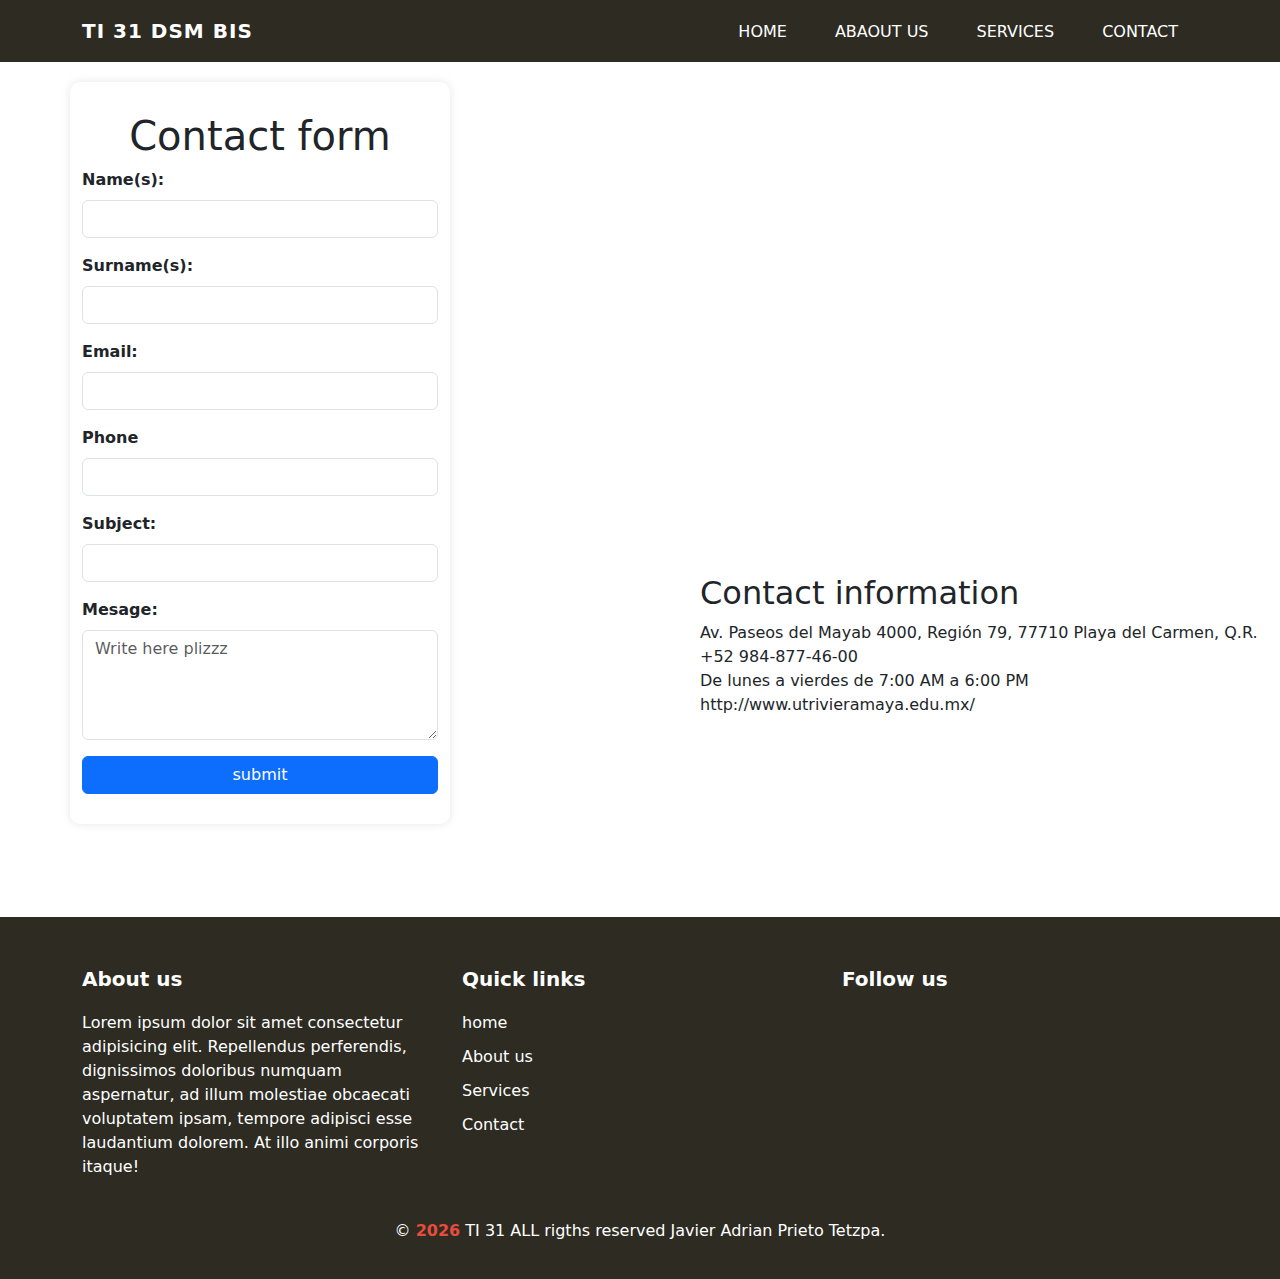
==== contacto.html @ 08d3be11 "examenv2" ====
<!DOCTYPE html>
<html lang="en">
<head>

    <meta charset="UTF-8">
    <meta name="viewport" content="width=device-width, initial-scale=1.0">
    <link rel="stylesheet" href="/css/contac.css">
    <title>Contact</title>
    <link href="https://cdn.jsdelivr.net/npm/bootstrap@5.3.3/dist/css/bootstrap.min.css" rel="stylesheet" integrity="sha384-QWTKZyjpPEjISv5WaRU9OFeRpok6YctnYmDr5pNlyT2bRjXh0JMhjY6hW+ALEwIH" crossorigin="anonymous">

    <link rel="stylesheet" href="https://cdnjs.cloudflare.com/ajax/libs/font-awesome/6.6.0/css/all.min.css" integrity="sha512-Kc323vGBEqzTmouAECnVceyQqyqdsSiqLQISBL29aUW4U/M7pSPA/gEUZQqv1cwx4OnYxTxve5UMg5GT6L4JJg==" crossorigin="anonymous" referrerpolicy="no-referrer" />
</head>
<body>

    <nav class="navbar navbar-expand-lg navbar-dark">
        <div class="container">
            <a href="#" class="navbar-brand"> <i class="fa-solid fa-globe"> </i> TI 31 DSM BIS</a>

            <button class="navbar-toggler" type="button" data-bs-toggle="collapse" data-bs-target="#navbarNav" aria-controls="navbarNav" aria-expanded="false" aria-label="Toggle navigation" > <span class="navbar-toggler-icon"></span></button>

            <div class="collapse navbar-collapse" id="navbarNav">

                <ul class="navbar-nav ms-auto">
                    <li class="nav-item">
                        <a href="/index.html" class="nav-link"> <i class="fa-solid fa-house"></i>  HOME</a>
                    </li>
                    <li class="nav-item">
                        <a href="#" class="nav-link"> <i class="fa-solid fa-info"></i> ABAOUT US</a>
                    </li>
                    <li class="nav-item">
                        <a href="#" class="nav-link"> <i class="fa-solid fa-gear"></i> SERVICES</a>
                    </li>
                    <li class="nav-item">
                        <a href="/contacto.html" class="nav-link"> <i class="fa-solid fa-envelope"></i> CONTACT</a>
                    </li>
                </ul>
            </div>
        </div>
    </nav>


       
       <!-- Main container -->
       <div class="container mt-12">
        <div class="row">
            <div class="col-md-4 form-container" >
                <h1 class="text-center">Contact form</h1>
                <!-- Start Form -->
                <form action="#" method="post">

                    <!-- Tetxt field -->
                     <div class="mb-3">
                        <label for="name" class="form-label">Name(s):</label>
                         <input type="text" class="form-control" id="name" name="name" required>
                     </div>

                        <!-- Tetxt field -->
                        <div class="mb-3">
                            <label for="name" class="form-label">Surname(s):</label>
                             <input type="text" class="form-control" id="name" name="name" required>
                         </div>

                     <!-- Email field -->
                      <div class="mb-3">
                        <label for="Email" class="form-label">Email:</label>
                         <input type="email" class="form-control" id="Email" name="Email" required>
                      </div>

                         <!-- number -->

                         <div class="mb-3">
                            <label for="phone" class="form-label" >Phone</label>
                            <input type="tel" class="form-control" name="phone" id="phone" pattern="[0-9]{9}">
                         </div>

                         <!-- Tetxt field -->
                     <div class="mb-3">
                        <label for="name" class="form-label">Subject:</label>
                         <input type="text" class="form-control" id="Subject" name="Subject" required>
                     </div>

                        <!-- Text Area-->
                        <div class="mb-3">
                            <label for="coments" class="form-label">Mesage:</label>
                            <textarea class="form-control" name="coments" id="coments" rows="4" placeholder="Write here plizzz"></textarea>
                        </div>


                             

                        <!-- send and reset buttom -->
                        <div class="d-grid gap-2">
                            <button type="submit" class="btn btn-primary">
                                submit 
                            </button>

                        </div>
                </form>
            </div>
        </div>
    </div>


  
        <div class="malxd">
        
                                <iframe src="https://www.google.com/maps/embed?pb=!1m18!1m12!1m3!1d3732.6488899415635!2d-87.0663642239189!3d20.683858780880623!2m3!1f0!2f0!3f0!3m2!1i1024!2i768!4f13.1!3m3!1m2!1s0x85d1e2a14f13ba35%3A0x25d0481d668fb996!2sUniversidad%20Tecnol%C3%B3gica%20de%20la%20Riviera%20Maya%20-%20BIS!5e0!3m2!1ses-419!2smx!4v1729085840001!5m2!1ses-419!2smx" width="600" height="450" style="border:0;" allowfullscreen="" loading="lazy" referrerpolicy="no-referrer-when-downgrade"></iframe>                     
            <div>
                <h2>Contact information</h2>

               
                <a >
                    <i class="fa-solid fa-location-dot"></i>
                    Av. Paseos del Mayab 4000, Región 79, 77710 Playa del Carmen, Q.R.
                </a>
                <br>
                <a>
                    <i class="fa-solid fa-phone"></i>
                    +52 984-877-46-00
                </a>
                <br>
                <a >
                    <i class="fa-solid fa-envelope"></i>
                    De lunes a vierdes de 7:00 AM a 6:00 PM 
                </a>
                <br>
                <a >
                    <i class="fa-solid fa-circle-info"></i>
                    http://www.utrivieramaya.edu.mx/
                </a>

            </div>
            
        </div>
     
   

 


  


    <footer class="footer mt-auto">
        <div class="container">
            <div class="row">
                <div class="col-md-4 mb-4 -mb-md-0">
                    <h5>About us</h5>
                    <p>
                        Lorem ipsum dolor sit amet consectetur adipisicing elit. Repellendus perferendis, dignissimos doloribus numquam aspernatur, ad illum molestiae obcaecati voluptatem ipsam, tempore adipisci esse laudantium dolorem. At illo animi corporis itaque!
                    </p>
                </div>
                    <div class="col-md-4 mb-4 -mb-md-0">
                        <h5>Quick links</h5>
                        <ul class="list-unstyled footer-links">
                            <li><a href="#">home</a></li>
                            <li><a href="#">About us</a></li>
                            <li><a href="#">Services</a></li>
                            <li><a href="/contacto.html">Contact</a></li>
                        </ul>
                    </div>
                    <div class="col-md-4">
                        <h5>Follow us</h5>
                        <div class="social-icons">
                            <a href="#"><i class="fab fa-facebook-f" class="social-icon"></i></a>
                            <a href="#"><i class="fab fa-twitter" class="social-icon"></i></a>
                            <a href="#"><i class="fab fa-instagram" class="social-icon"></i></a>
                            <a href="#"><i class="fab fa-linkedin-in" class="social-icon"></i></a>
                        </div>
                    </div>
            </div>
        </div>
        <div class="copyrigth">
            <div class="container">
                <div class="row">
                    <div class="col-md-12 text-center">
                        <p> &copy; <span id="year"></span> TI 31 ALL rigths reserved Javier Adrian Prieto Tetzpa.  </p>
                    </div>
                </div>
            </div>
        </div>
    </footer>


    <script src="https://cdn.jsdelivr.net/npm/bootstrap@5.3.3/dist/js/bootstrap.bundle.min.js" integrity="sha384-YvpcrYf0tY3lHB60NNkmXc5s9fDVZLESaAA55NDzOxhy9GkcIdslK1eN7N6jIeHz" crossorigin="anonymous"></script>

    <script src="js/script.js"></script>
</body>
</html>
---- css/contac.css ----
:root {

    --primary-color:blue;
    --secondary-color:rgb(45, 43, 34);
    --hover-color: purple;

}

body{
    font-family: Arial, Helvetica, sans-serif;
}

.navbar {
    background-color: var(--secondary-color);
    padding: 0;
    box-shadow: 0, 2px ,20px rgba(0, 0, 0, 0.1);
    transition: all 0.3s;
    margin-bottom: 20px;
}

.navbar-brand {
    font-weight: bold;
    color: #ffffff !important;
    font-size: 24px;
    text-transform: uppercase;
    letter-spacing: 1px;
}

.nav-link{
    color: #ffffff !important;
    font-weight: 500;
    text-transform: uppercase;
    padding:  10px 15px !important;
    margin: 0 5px;
    transition: all 0.3s ease;
    position: relative;
    display: flex;
    align-items: center;
}

.nav-link i {
    margin-right: 8px;
    font-size: 1.1em;
}

.nav-link::after {
    content: "";
    position: absolute;
    bottom: 0;
    left: 50%;
    width: 0;
    height: 2px;
    background-color: var(--hover-color);
    transition: all 0.3s ease;
}

.nav-link:hover{

    color: var(--hover-color) !important;

}

.nav-link:hover::after{
    width: 100%;
    left: 0;
}

.navbar-toggler {
    border-color: #fff;
}

.navbar-toggler-icon{
    background-image: url("data:image/svg+xml,%3csvg xmlns='http://www.w3.org/2000/svg' viewBox='0 0 30 30'%3e%3cpath stroke='rgba(255, 255, 255, 0.85)' stroke-linecap='round' stroke-miterlimit='10' stroke-width='2' d='M4 7h22M4 15h22M4 23h22'/%3e%3c/svg%3e")
}

@media (max-width: 991px) {
    navbar-nav {
        background-color: rgba(44, 62, 80, 0.95);
        padding: 20px;
        border-radius: 10px;
        margin-top: 10px;
    }
    
    .nav-link{
        text-align: center;
        justify-content: center;
        margin: 5px 0;
    }

    .nav-link::after {
        display: none;
    }
}

.nav-item{
    opacity: 0;
    transform: translateY(-20px);
    transition: all 0.5s ease;
}

.nav-item.show{
    opacity: 1;
    transform: translateY(0);
}

#fullWidthSlider {
    width: 100%;
    height: 700px;
}



.malxd {
    display: flex;
    flex-wrap: wrap;
    margin-top: -700px;
    margin-left: 700px;
    margin-bottom: 200px;
}

@media (max-width: 1200px) {
    .malxd {
        margin-top: -700px;
        margin-left: 400px;
        margin-bottom: 150px;
    }
}

@media (max-width: 640px) {
    .malxd {
        margin-top: 50px;
        margin-left: 50px;
        margin-bottom: 50px;
    }
}

@media (max-width: 480px) {
    .malxd {
        margin-top: 50px;
        margin-left: 50px;
        margin-bottom: 50px;
    }
}


.form-container{
    background-color: white;
    padding: 30px;
    border-radius: 10px;
    box-shadow: 0 0 10px rgba(0, 0, 0, 0.1);
    flex-wrap: wrap;
}

h1{
    color: #007bff;
    margin-bottom: 30px;
}

.form-label{
    font-weight: bold;
}

.btn-primary{
    background-color: black;
    border-color: black;
}

.btn-primary:hover{
    background-color: #007bff;
    border-color: #007bff;
}



.footer {
    background: var(--secondary-color);
    color: white;
    padding: 50px 0 20px;
    position: relative;
    overflow: hidden;   
    
}

.footer h5 {
    color: white;
    font-weight: 600;
    margin-bottom: 20px;
    position: relative;
    display: inline-block;
}

.footer h5 ::after {
    content: '';
    position: absolute;
    left: 0;
    bottom: 5px;
    width: 50px;
    height: 2px;
    background-color: #e74c3c;
    transition: width 0.3s ease;
}

.footer h5 :hover::after{
    width: 100%;
}

.footer p, .footer ul{
    font-weight: 300;
}

.social-icon {
    font-size: 1.8rem;
    margin-right: 20px;
    color: white;
    transition: all 0.3s ease;
}

.social-icon:hover{
    color: #e74c3c;
    transform: translateY(-5px);
}

.footer a{
    color: #fff;
    text-decoration: none;
    transition: color 0.3s ease;
}

.footer a:hover{
    color:#e74c3c;
}

.footer-links li {
    margin-bottom: 10px;
    transition:  transform 0.3s ease;
}

.footer-links li:hover{
    transform: translateX(5px);
}

#year {
    font-weight: bold;
    color: #e74c3c;
}

.copyright {
    background-color: #2c3e50;
    padding: 15px 0;
    margin-top: 30;
}

@media (max-width: 768px)
{
    .footer{
        text-align: center;
    }
}

.social-icons{
    margin-top: 20px;
}
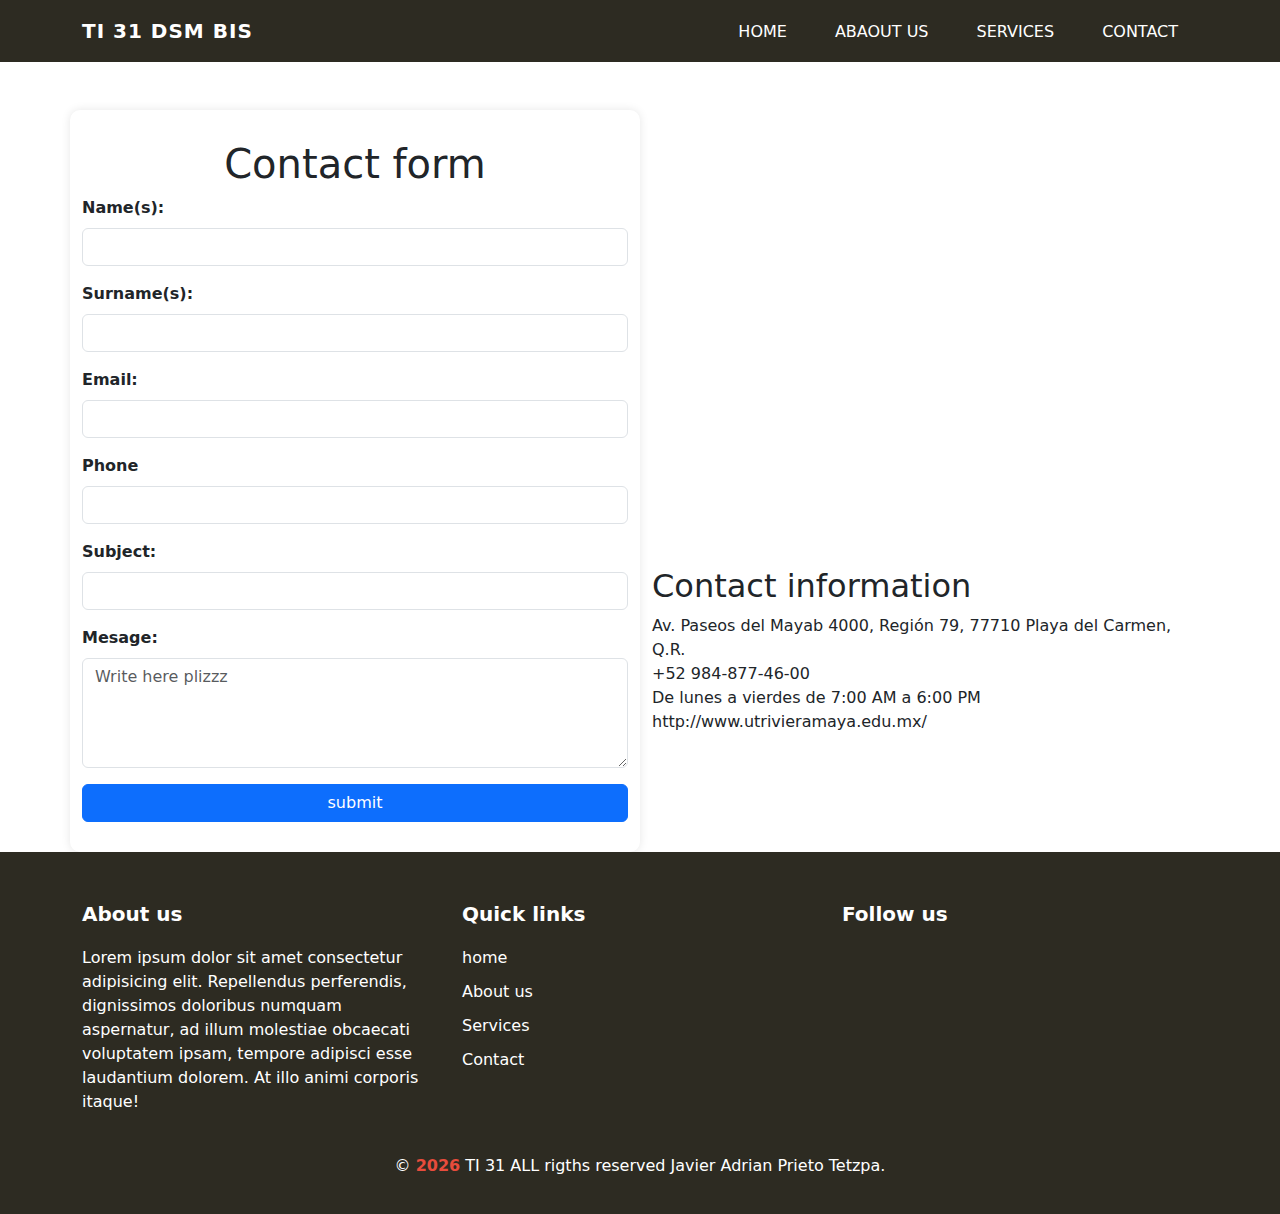
==== commit ab82a16a: "v2.3" ====
--- a/contacto.html
+++ b/contacto.html
@@ -41,9 +41,9 @@
 
        
        <!-- Main container -->
-       <div class="container mt-12">
+       <div class="container mt-5">
         <div class="row">
-            <div class="col-md-4 form-container" >
+            <div class="col-md-6 form-container" >
                 <h1 class="text-center">Contact form</h1>
                 <!-- Start Form -->
                 <form action="#" method="post">
@@ -97,14 +97,10 @@
                         </div>
                 </form>
             </div>
-        </div>
-    </div>
 
 
-  
-        <div class="malxd">
-        
-                                <iframe src="https://www.google.com/maps/embed?pb=!1m18!1m12!1m3!1d3732.6488899415635!2d-87.0663642239189!3d20.683858780880623!2m3!1f0!2f0!3f0!3m2!1i1024!2i768!4f13.1!3m3!1m2!1s0x85d1e2a14f13ba35%3A0x25d0481d668fb996!2sUniversidad%20Tecnol%C3%B3gica%20de%20la%20Riviera%20Maya%20-%20BIS!5e0!3m2!1ses-419!2smx!4v1729085840001!5m2!1ses-419!2smx" width="600" height="450" style="border:0;" allowfullscreen="" loading="lazy" referrerpolicy="no-referrer-when-downgrade"></iframe>                     
+           <div class="col-md-6 malxd">
+            <iframe src="https://www.google.com/maps/embed?pb=!1m18!1m12!1m3!1d3732.6488899415635!2d-87.0663642239189!3d20.683858780880623!2m3!1f0!2f0!3f0!3m2!1i1024!2i768!4f13.1!3m3!1m2!1s0x85d1e2a14f13ba35%3A0x25d0481d668fb996!2sUniversidad%20Tecnol%C3%B3gica%20de%20la%20Riviera%20Maya%20-%20BIS!5e0!3m2!1ses-419!2smx!4v1729085840001!5m2!1ses-419!2smx" width="600" height="450" style="border:0;" allowfullscreen="" loading="lazy" referrerpolicy="no-referrer-when-downgrade"></iframe>                     
             <div>
                 <h2>Contact information</h2>
 
@@ -129,14 +125,15 @@
                     http://www.utrivieramaya.edu.mx/
                 </a>
 
-            </div>
-            
+            </div>  
+        
         </div>
-     
+
+        </div>
+    </div>
+
+
    
-
- 
-
 
   
 
--- a/css/contac.css
+++ b/css/contac.css
@@ -110,38 +110,6 @@
 
 
 
-.malxd {
-    display: flex;
-    flex-wrap: wrap;
-    margin-top: -700px;
-    margin-left: 700px;
-    margin-bottom: 200px;
-}
-
-@media (max-width: 1200px) {
-    .malxd {
-        margin-top: -700px;
-        margin-left: 400px;
-        margin-bottom: 150px;
-    }
-}
-
-@media (max-width: 640px) {
-    .malxd {
-        margin-top: 50px;
-        margin-left: 50px;
-        margin-bottom: 50px;
-    }
-}
-
-@media (max-width: 480px) {
-    .malxd {
-        margin-top: 50px;
-        margin-left: 50px;
-        margin-bottom: 50px;
-    }
-}
-
 
 .form-container{
     background-color: white;
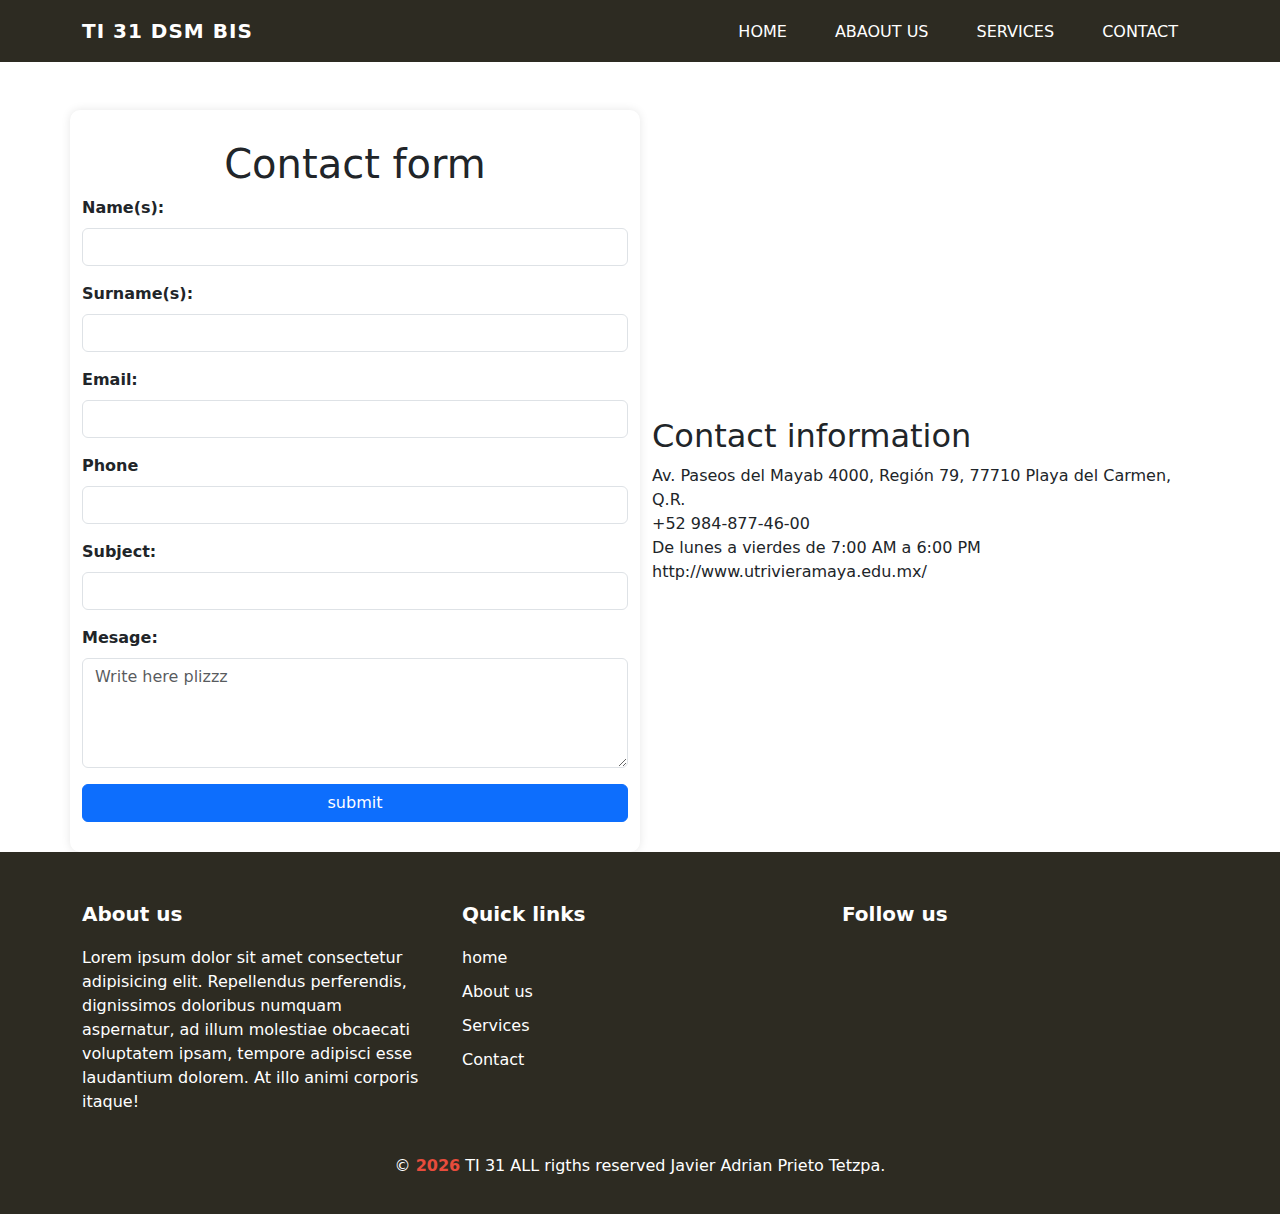
==== commit 5b5e41cb: "v2.3" ====
--- a/contacto.html
+++ b/contacto.html
@@ -99,8 +99,8 @@
             </div>
 
 
-           <div class="col-md-6 malxd">
-            <iframe src="https://www.google.com/maps/embed?pb=!1m18!1m12!1m3!1d3732.6488899415635!2d-87.0663642239189!3d20.683858780880623!2m3!1f0!2f0!3f0!3m2!1i1024!2i768!4f13.1!3m3!1m2!1s0x85d1e2a14f13ba35%3A0x25d0481d668fb996!2sUniversidad%20Tecnol%C3%B3gica%20de%20la%20Riviera%20Maya%20-%20BIS!5e0!3m2!1ses-419!2smx!4v1729085840001!5m2!1ses-419!2smx" width="600" height="450" style="border:0;" allowfullscreen="" loading="lazy" referrerpolicy="no-referrer-when-downgrade"></iframe>                     
+           <div class="col-md-6">
+            <iframe src="https://www.google.com/maps/embed?pb=!1m18!1m12!1m3!1d3732.6488899415635!2d-87.0663642239189!3d20.683858780880623!2m3!1f0!2f0!3f0!3m2!1i1024!2i768!4f13.1!3m3!1m2!1s0x85d1e2a14f13ba35%3A0x25d0481d668fb996!2sUniversidad%20Tecnol%C3%B3gica%20de%20la%20Riviera%20Maya%20-%20BIS!5e0!3m2!1ses-419!2smx!4v1729175375392!5m2!1ses-419!2smx" width="400" height="300" style="border:0;" allowfullscreen="" loading="lazy" referrerpolicy="no-referrer-when-downgrade"></iframe>
             <div>
                 <h2>Contact information</h2>
 
--- a/css/contac.css
+++ b/css/contac.css
@@ -109,8 +109,6 @@
 }
 
 
-
-
 .form-container{
     background-color: white;
     padding: 30px;
